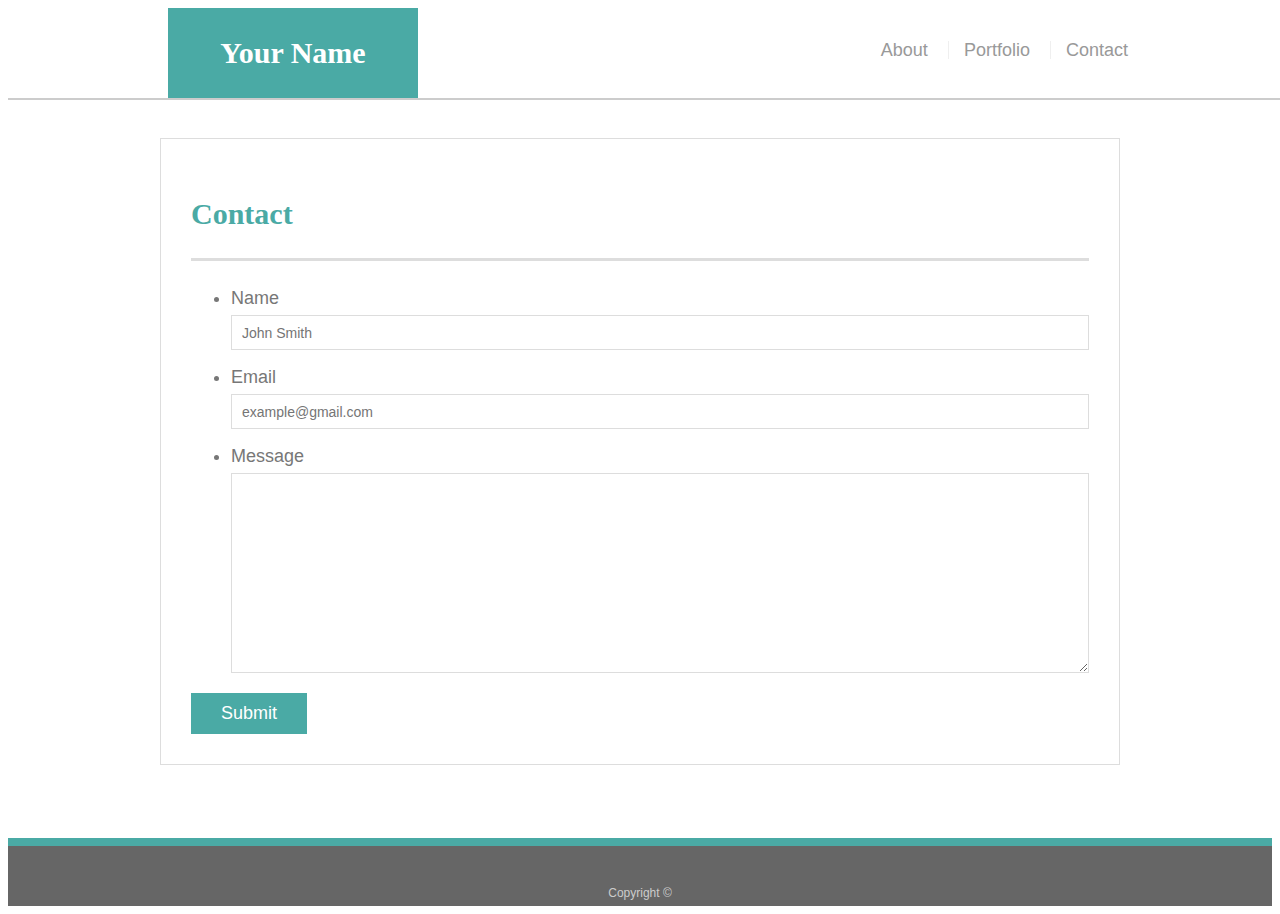
==== contact.html @ 556289d2 "Add files via upload" ====
<!doctype html>
<html lang="en-us">

<head>
  <meta charset="UTF-8">
  <meta name="viewport" content="width=device-width, initial-scale=1.0">
  <title>Contact | Your Name</title>
  <link rel="stylesheet" type="text/css" href="style.css">
</head>

<body>

  <header id="masthead">
    <div class="container">
      <a href="index.html" id="logo">Your Name</a>
      <nav>
        <a href="index.html">About</a>
        <a href="portfolio.html">Portfolio</a>
        <a href="contact.html">Contact</a>
      </nav>
    </div>
  </header>

  <div id="main-container" class="container">
    <section class="main-section">
      <h1>Contact</h1>

      <form id="contact-form">
        <ul>
          <li>
            <label for="name">Name</label>
            <input type="text" id="name" name="name" placeholder="John Smith" required="required">
          </li>
          <li>
            <label for="email">Email</label>
            <input type="email" id="email" name="email" placeholder="example@gmail.com" required="required">
          </li>
          <li>
            <label for="message">Message</label>
            <textarea id="message" name="message" required="required"></textarea>
          </li>
        </ul>
        <input type="submit">
      </form>

    </section>

  </div>

  <footer>
    <div class="container">
      Copyright &copy; 
    </div>
  </footer>
</body>

</html>
---- style.css ----
body {
    font-family: Arial, "Helvetica Neue", Helvetica, sans-serif;
    font-size: 18px;
    line-height: 34px;
    color: #777777;
    background: url("../images/concrete_seamless.png");
  }
  
  * {
    box-sizing: border-box;
  }
  
  /* general */
  
  .container {
    width: 100%;
    max-width: 960px;
    margin: 0 auto;
    clear: both;
  }
  
  h1,
  h2,
  h3,
  p {
    margin-bottom: 20px;
  }
  
  p:last-child {
    margin-bottom: 0;
  }
  
  h1,
  h2,
  h3 {
    font-family: Georgia, Times, "Times New Roman", serif;
    font-weight: 700;
    color: #4aaaa5;
  }
  
  h1 {
    padding-bottom: 20px;
    font-size: 30px;
    line-height: 49px;
    border-bottom: 3px solid #dddddd;
  }
  
  h2,
  h3 {
    font-size: 22px;
  }
  
  /* header */
  
  #masthead {
    position: fixed;
    z-index: 99;
    width: 100%;
    margin: 0 0 30px;
    overflow: auto;
    color: #ffffff;
    background: #ffffff;
    border-bottom: 2px solid #cccccc;
  }
  
  #logo {
    float: left;
    width: 250px;
    height: 90px;
    font-family: Georgia, Times, "Times New Roman", serif;
    font-size: 30px;
    font-weight: 700;
    line-height: 90px;
    color: #ffffff;
    text-align: center;
    text-decoration: none;
    background: #4aaaa5;
  }
  
  nav {
    float: right;
    margin-top: 25px;
  }
  
  nav a {
    display: inline-block;
    padding-left: 15px;
    margin-left: 15px;
    line-height: 18px;
    color: #999;
    text-decoration: none;
    border-left: 1px solid #efefef;
  }
  
  nav a:first-child {
    border-left: 0 none;
  }
  
  /* footer */
  
  footer {
    padding: 30px 0;
    clear: both;
    font-size: 12px;
    color: #ffffff;
    color: #cccccc;
    text-align: center;
    background: #666666;
    border-top: 8px solid #4aaaa5;
    height: 50px;
  }
  
  h3, h2 {
    padding-bottom: 20px;
    margin-bottom: 15px;
    line-height: 22px;
    border-bottom: 2px solid #eeeeee;
  }
  
  /* main */
  
  #main-container {
    padding-top: 130px;
    min-height: calc(100vh - 70px);
  }
  
  .main-section {
    float: left;
    width: 100%;
    max-width: 960px;
    padding: 30px;
    margin: 0 0 40px;
    background: #ffffff;
    border: 1px solid #dddddd;
  }
  
  /* portfolio page */
  
  .work {
    position: relative;
    float: left;
    width: 274px;
    margin: 20px 0 25px;
    overflow: auto;
  }
  
  .work:nth-child(even) {
    margin-right: 40px;
  }
  
  .work img {
    width: 100%;
    border: 0 none;
    opacity: 0.8;
  }
  
  .work h3 {
    position: absolute;
    bottom: 20px;
    width: 100%;
    padding: 15px;
    margin-bottom: 0;
    font-weight: 300;
    line-height: 30px;
    color: #ffffff;
    text-align: center;
    background: #4aaaa5;
    border-bottom: 0;
  }
  
  .auth-image {
    float: left;
    width: 200px;
    height: auto;
    margin-top: 10px;
    margin-right: 25px;
  }
  
  /* contact page */
  
  #contact-form ul {
    margin-bottom: 20px;
  }
  
  #contact-form li {
    margin-bottom: 10px;
  }
  
  label,
  input[type=text],
  input[type=email],
  textarea {
    display: block;
    width: 100%;
  }
  
  input[type=text],
  input[type=email],
  textarea {
    height: 35px;
    padding: 0 10px;
    font-size: 14px;
    border: 1px solid #dddddd;
  }
  
  textarea {
    height: 200px;
  }
  
  input[type=submit] {
    padding: 10px 30px;
    font-size: 18px;
    color: #ffffff;
    cursor: pointer;
    background: #4aaaa5;
    border: 0 none;
  }
  @media screen and (max-width: 980px) {
    body {
      position: static;
    }
  
    #masthead {
      width: 980px;
    }
  
    #logo {
      width: 250px;
      margin-left: 50px;
    }
  
    nav {
      margin-right: 100px;
    }
  
    .main-section {
      width: 390px;
      margin-left: 130px;
    }
  
    .sidebar {
      float: left;
      width: 270px;
      margin-left: 35px;
    }
  
    .auth-image {
      width: 100%;
    }
  
    .work {
      width: 100%;
    }
  
    .work:nth-child(even) {
      float: left;
    }
  
    footer {
      width: 980px;
    }
  
  }
  
  @media screen and (max-width: 768px) {
  
    #logo {
      position: static;
      width: 256px;
    }
  
    nav {
     /* margin-right: 20px;
      margin-bottom: 20px;*/
      width: 420px;
    }
  
    .main-section {
      position: static;
      width: 685px;
      margin-right: 35px;
      margin-left: 35px;
    }
  
    .sidebar {
      position: static;
      width: 685px;
      float: left;
      margin-top: 5px;
      margin-left: 35px;
      margin-right: 35px;
      margin-bottom: 35px;
    }
  
    .auth-image {
      position: static;
      width: 50%;
    }
  
    .work {
      width: 290px;
    }
  
    footer {
      width: 768px;
    }
  
  }
  
  @media screen and (max-width: 640px) {
    body { 
      position: static;
     }
  
     .container {
      position: static;
      width: 640px;
      margin: 0;
     }
  
     #logo {
      position: static;
      width: 640px;
      margin: 0;
    }
  
    nav {
      position: static;
      width: 640px;
      margin-top: 10px; 
      margin-bottom: 10px;
      padding-left: 155px;
      text-align: center;
    }
  
    nav a {
      padding: 0px 40px;
    }
  
    .main-section {
      position: static;
      width: 550px;
      margin: 35px;
      margin-bottom: 0px;
    }
  
    .auth-image {
      position: static;
      width: 100%;
    }
  
    .sidebar {
      position: static;
      float: left;
      width: 550px;
      margin: 35px;
    }
  
    .work {
      width: 100%;
    }
  
    footer {
      width: 640px;
    }
    
  }
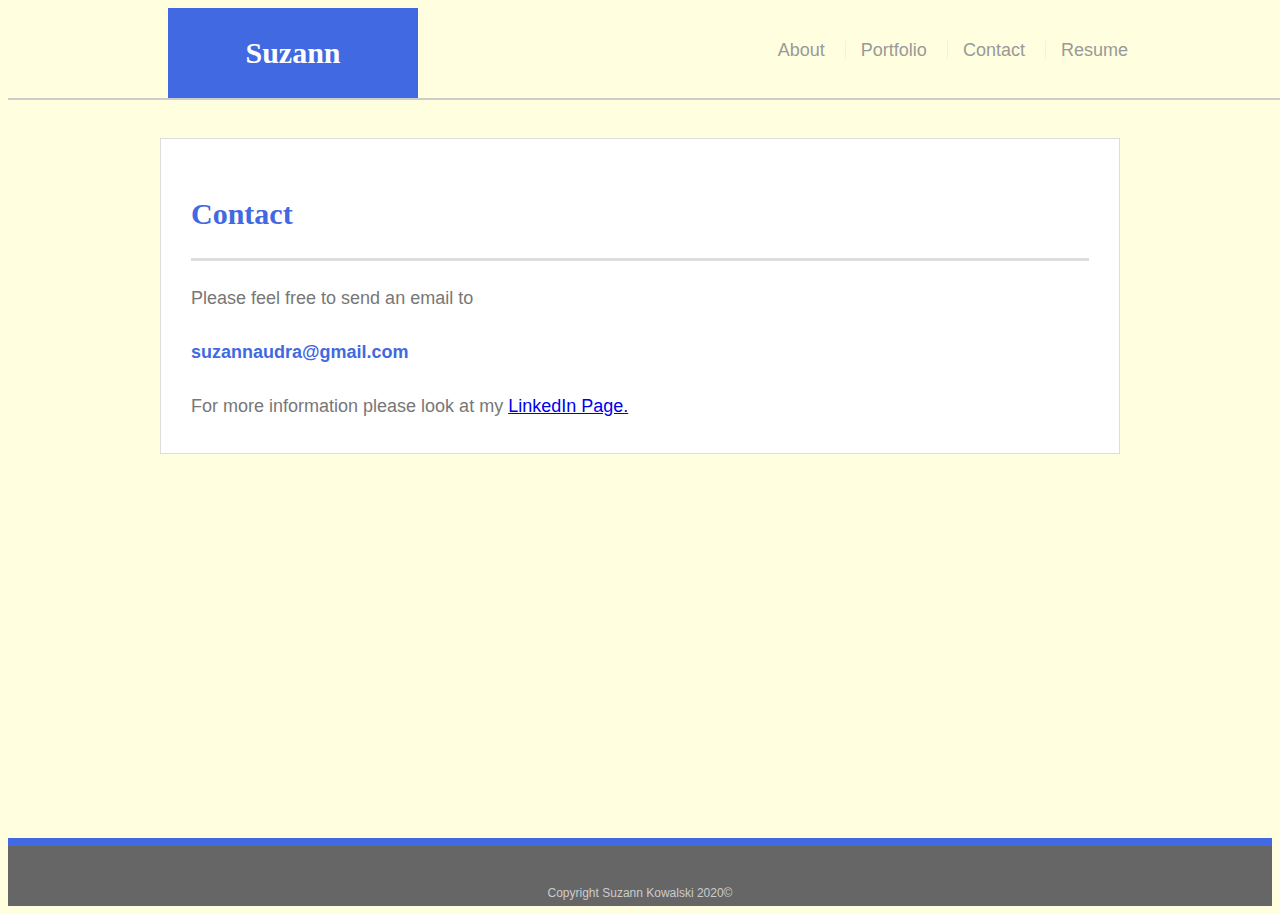
==== commit e22af6b4: "reume update" ====
--- a/contact.html
+++ b/contact.html
@@ -4,7 +4,7 @@
 <head>
   <meta charset="UTF-8">
   <meta name="viewport" content="width=device-width, initial-scale=1.0">
-  <title>Contact | Your Name</title>
+  <title>Contact | Suzann</title>
   <link rel="stylesheet" type="text/css" href="style.css">
 </head>
 
@@ -12,11 +12,12 @@
 
   <header id="masthead">
     <div class="container">
-      <a href="index.html" id="logo">Your Name</a>
+      <a href="index.html" id="logo">Suzann</a>
       <nav>
         <a href="index.html">About</a>
         <a href="portfolio.html">Portfolio</a>
         <a href="contact.html">Contact</a>
+        <a href="https://suzannaudra.github.io/Responsive-Portfolio/images/Resume1.pdf">Resume</a>
       </nav>
     </div>
   </header>
@@ -25,31 +26,15 @@
     <section class="main-section">
       <h1>Contact</h1>
 
-      <form id="contact-form">
-        <ul>
-          <li>
-            <label for="name">Name</label>
-            <input type="text" id="name" name="name" placeholder="John Smith" required="required">
-          </li>
-          <li>
-            <label for="email">Email</label>
-            <input type="email" id="email" name="email" placeholder="example@gmail.com" required="required">
-          </li>
-          <li>
-            <label for="message">Message</label>
-            <textarea id="message" name="message" required="required"></textarea>
-          </li>
-        </ul>
-        <input type="submit">
-      </form>
-
+    <p>Please feel free to send an email to <p class="email">suzannaudra@gmail.com</p>
+    <p>For more information please look at my <a href="https://www.linkedin.com/in/suzann-kowalski/">LinkedIn Page.</a></p>
     </section>
 
   </div>
 
   <footer>
     <div class="container">
-      Copyright &copy; 
+      Copyright Suzann Kowalski 2020&copy; 
     </div>
   </footer>
 </body>
--- a/style.css
+++ b/style.css
@@ -3,7 +3,7 @@
     font-size: 18px;
     line-height: 34px;
     color: #777777;
-    background: url("../images/concrete_seamless.png");
+    background-color: lightyellow;
   }
   
   * {
@@ -35,7 +35,7 @@
   h3 {
     font-family: Georgia, Times, "Times New Roman", serif;
     font-weight: 700;
-    color: #4aaaa5;
+    color:royalblue;
   }
   
   h1 {
@@ -59,7 +59,7 @@
     margin: 0 0 30px;
     overflow: auto;
     color: #ffffff;
-    background: #ffffff;
+    background:lightyellow;
     border-bottom: 2px solid #cccccc;
   }
   
@@ -74,7 +74,7 @@
     color: #ffffff;
     text-align: center;
     text-decoration: none;
-    background: #4aaaa5;
+    background: royalblue
   }
   
   nav {
@@ -106,7 +106,7 @@
     color: #cccccc;
     text-align: center;
     background: #666666;
-    border-top: 8px solid #4aaaa5;
+    border-top: 8px solid royalblue;
     height: 50px;
   }
   
@@ -164,7 +164,7 @@
     line-height: 30px;
     color: #ffffff;
     text-align: center;
-    background: #4aaaa5;
+    background: royalblue;
     border-bottom: 0;
   }
   
@@ -212,157 +212,115 @@
     font-size: 18px;
     color: #ffffff;
     cursor: pointer;
-    background: #4aaaa5;
+    background:royalblue;
     border: 0 none;
   }
-  @media screen and (max-width: 980px) {
-    body {
-      position: static;
-    }
-  
-    #masthead {
-      width: 980px;
-    }
-  
-    #logo {
-      width: 250px;
-      margin-left: 50px;
-    }
-  
-    nav {
-      margin-right: 100px;
-    }
-  
-    .main-section {
-      width: 390px;
-      margin-left: 130px;
-    }
-  
-    .sidebar {
-      float: left;
-      width: 270px;
-      margin-left: 35px;
-    }
-  
-    .auth-image {
-      width: 100%;
-    }
-  
-    .work {
-      width: 100%;
-    }
-  
-    .work:nth-child(even) {
-      float: left;
-    }
-  
-    footer {
-      width: 980px;
-    }
-  
-  }
-  
-  @media screen and (max-width: 768px) {
-  
-    #logo {
-      position: static;
-      width: 256px;
-    }
-  
-    nav {
-     /* margin-right: 20px;
-      margin-bottom: 20px;*/
-      width: 420px;
-    }
-  
-    .main-section {
-      position: static;
-      width: 685px;
-      margin-right: 35px;
-      margin-left: 35px;
-    }
-  
-    .sidebar {
-      position: static;
-      width: 685px;
-      float: left;
-      margin-top: 5px;
-      margin-left: 35px;
-      margin-right: 35px;
-      margin-bottom: 35px;
-    }
-  
-    .auth-image {
-      position: static;
-      width: 50%;
-    }
-  
-    .work {
-      width: 290px;
-    }
-  
-    footer {
-      width: 768px;
-    }
-  
-  }
-  
-  @media screen and (max-width: 640px) {
-    body { 
-      position: static;
-     }
-  
-     .container {
-      position: static;
-      width: 640px;
-      margin: 0;
-     }
-  
-     #logo {
-      position: static;
-      width: 640px;
-      margin: 0;
-    }
-  
-    nav {
-      position: static;
-      width: 640px;
-      margin-top: 10px; 
-      margin-bottom: 10px;
-      padding-left: 155px;
-      text-align: center;
-    }
-  
-    nav a {
-      padding: 0px 40px;
-    }
-  
-    .main-section {
-      position: static;
-      width: 550px;
-      margin: 35px;
-      margin-bottom: 0px;
-    }
-  
-    .auth-image {
-      position: static;
-      width: 100%;
-    }
-  
-    .sidebar {
-      position: static;
-      float: left;
-      width: 550px;
-      margin: 35px;
-    }
-  
-    .work {
-      width: 100%;
-    }
-  
-    footer {
-      width: 640px;
-    }
-    
-  }
-  +  
+@media screen and (max-width: 980px) {
+  nav {
+  margin-right: 5px;
+  }
+  .container {
+    padding: 0 20px;
+    max-width: 768px;
+  }
+  #main-container {
+    padding-top: 130px; 
+  }
+.main-section {
+  max-width: 420px;
+}
+.work {
+  width:100%;
+}
+.auth-image {
+  width: 100%;
+  margin-bottom: 20px;
+}
+}
+
+@media screen and (max-width: 768px) {
+  #masthead {
+    margin-right: -25px;
+    margin-left: -20px;
+  }
+  .main-section,
+  .sidebar {
+    max-width: 95%;
+    margin-bottom: 5px;
+    margin-left: 10px;
+    margin-right: 10px;
+  }
+
+  main {
+    overflow: auto;
+  }
+
+  .work {
+    width: 45%;
+    margin-bottom: 10px;
+  }
+
+  .work:nth-child(even) {
+    margin-right: 0;
+  }
+
+  .auth-image {
+    width: 100%;
+    border: 5px
+  }
+}
+
+@media screen and (max-width: 640px) {
+  #masthead {
+    position: static;
+    margin-bottom: 20px;
+  }
+  nav {
+    width: 100%;
+    text-align: center;
+    margin: 15px 0;
+  }
+  #main-container {
+    padding-top: 0px;
+  }
+
+  header.container {
+    padding: 0;
+  }
+  .auth-image {
+    width: 100%;
+  }
+
+  .work {
+    width: 100%;
+  }
+
+  #logo {
+    width: 100%;
+    text-align: center;
+  }
+
+ #contact-form {
+   width: 90%;
+   height: 50%;
+ }
+  
+  .container {
+    padding: 0%;
+  }
+
+  .main-section,
+  .sidebar {
+    max-width: 90%;
+    margin-bottom: 5px;
+    margin-left: 10px;
+    margin-right: 10px;
+    padding: 5px;
+  }
+}
+
+.email {
+font-weight: bold;
+color: royalblue;
+}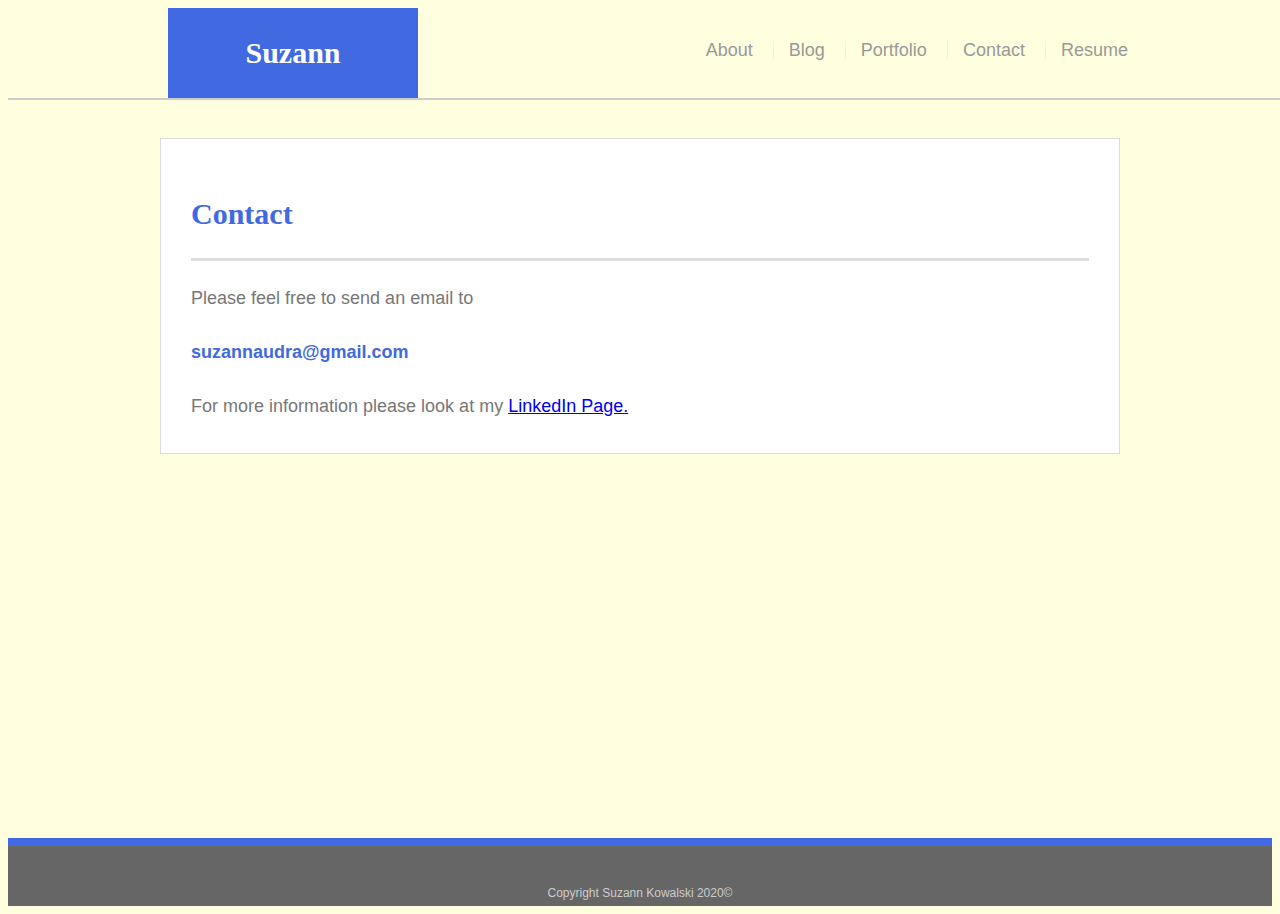
==== commit 276b63e7: "added blog to navbar" ====
--- a/contact.html
+++ b/contact.html
@@ -15,6 +15,7 @@
       <a href="index.html" id="logo">Suzann</a>
       <nav>
         <a href="index.html">About</a>
+        <a href="blog.html">Blog</a>
         <a href="portfolio.html">Portfolio</a>
         <a href="contact.html">Contact</a>
         <a href="https://suzannaudra.github.io/Responsive-Portfolio/images/Resume1.pdf">Resume</a>
--- a/style.css
+++ b/style.css
@@ -127,7 +127,7 @@
   .main-section {
     float: left;
     width: 100%;
-    max-width: 960px;
+    max-width: 100%;
     padding: 30px;
     margin: 0 0 40px;
     background: #ffffff;
@@ -139,14 +139,12 @@
   .work {
     position: relative;
     float: left;
-    width: 274px;
-    margin: 20px 0 25px;
+    width: 226px;
+    margin: 16.5px;
     overflow: auto;
-  }
-  
-  .work:nth-child(even) {
-    margin-right: 40px;
-  }
+
+  }
+  
   
   .work img {
     width: 100%;
@@ -218,24 +216,29 @@
   
 @media screen and (max-width: 980px) {
   nav {
-  margin-right: 5px;
-  }
-  .container {
+ margin-right: 5px;
+  }
+.container {
     padding: 0 20px;
     max-width: 768px;
   }
-  #main-container {
-    padding-top: 130px; 
+#main-container {
+    padding-top: 120px; 
   }
 .main-section {
-  max-width: 420px;
+  max-width: 95%px;
 }
 .work {
-  width:100%;
+  margin-left: 33.5px;
+  margin-right: 33.5px;
+  margin-top: 22px;
 }
 .auth-image {
   width: 100%;
   margin-bottom: 20px;
+}
+main {
+  overflow: auto;
 }
 }
 
@@ -257,8 +260,9 @@
   }
 
   .work {
-    width: 45%;
+    width: 100%;
     margin-bottom: 10px;
+    margin-left: 0px;
   }
 
   .work:nth-child(even) {
